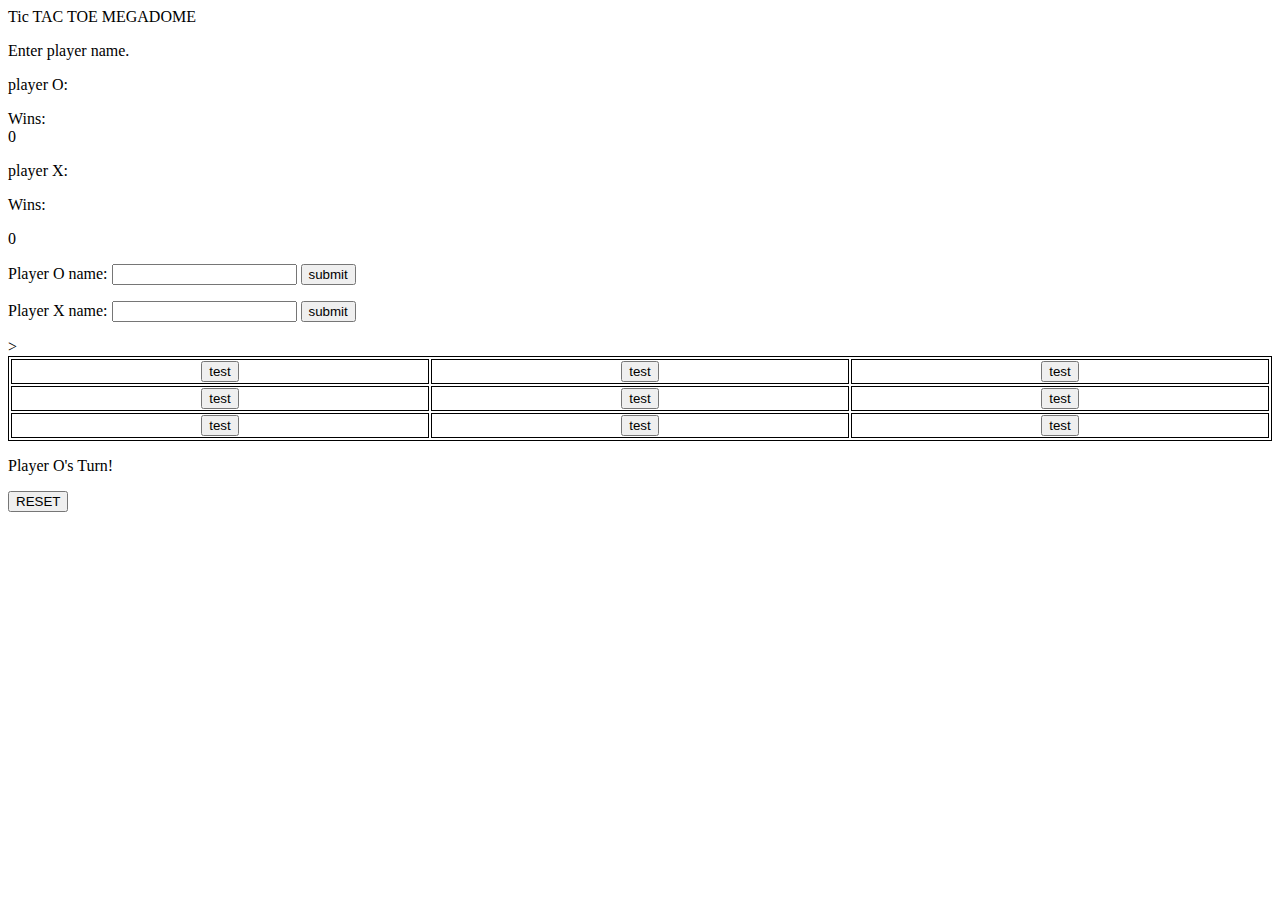
==== Index.html @ ab7325e4 "Added name submit, and a display <p>" ====
<html>
    <head>
        <link rel="stylesheet" href="styles.css">
    </head>

    <body>

        



        <p>Tic TAC TOE MEGADOME</p>


<div>
<p class="announcementZone">Enter player name.</p>


<p id="playerONameZone">player O:</p>

<div>Wins: <div id="playerO">0</div></div>
<p id="playerXNameZone">player X:</p>
<div>Wins: <p id="playerX">0</p></div>

<form onsubmit="return false">
    <label for="playerOName">Player O name:</label>
    <input type="text" id="playerOName" name="playerOName">
    <input type="submit" value="submit" onclick="onClickO()" ></form>

<form onsubmit="return false">
    <label for="playerXName">Player X name:</label>
    <input type="text" id="playerXName" name="playerXName">
    <input type="submit" value="submit" onclick="onClickX()">
</form>


</div>


        <table style="width:100%">
        <tr id="row1">
            <th> <button id ="1" class="cell" onclick="pushBtn(this)">test </button></th>
            <th><button id ="2" class="cell" onclick="pushBtn(this)">test </button></th>
            <th><button id ="3" class="cell" onclick="pushBtn(this)">test </button></th>
        </tr>

        <tr id="row2">
            <th><button id ="4" class="cell" onclick="pushBtn(this)">test </button></th>
            <th><button id ="5" class="cell" onclick="pushBtn(this)">test </button></th>
            <th><button id ="6" class="cell" onclick="pushBtn(this)">test </button></th>
        </tr>
        
        <tr id="row3">
            <th><button id ="7" class="cell" onclick="pushBtn(this)">test </button></th>
            <th><button id ="8" class="cell" onclick="pushBtn(this)">test </button></th>
            <th><button id ="9" class="cell" onclick="pushBtn(this)">test </button></th>
        </tr>
        ></table>
        <p id="playerTurnDisplay">Player O's Turn!</p>
        <button onclick="btnReset()">RESET</button>
        <script src="scripts.js"></script>
    </body>
</html>
---- styles.css ----
table{border: solid 1px black;

}
tr {border: black solid 1px;}

th {border: black solid 1px;}
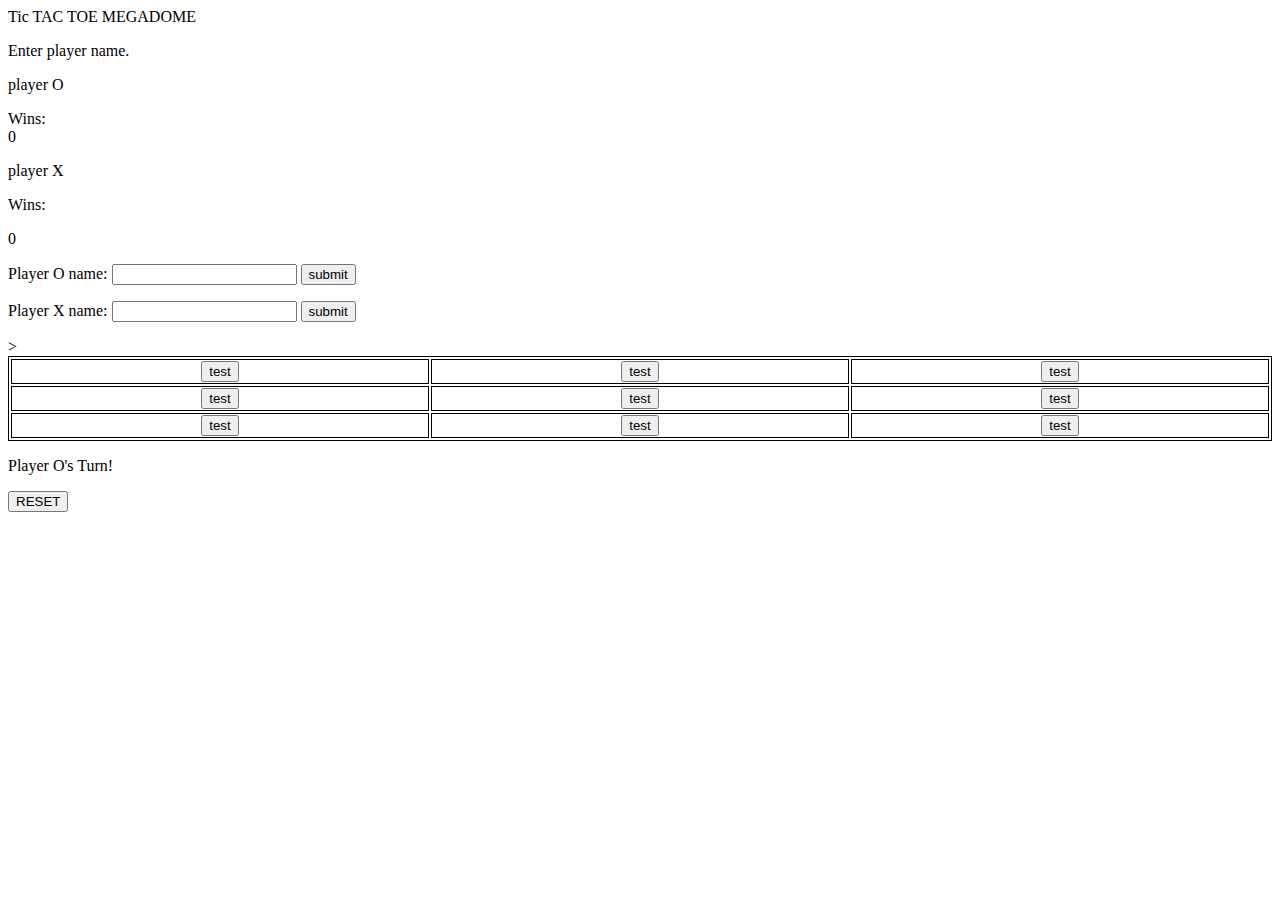
==== commit 8e95cb80: "finished win display, need to tidy,all works" ====
--- a/Index.html
+++ b/Index.html
@@ -16,10 +16,10 @@
 <p class="announcementZone">Enter player name.</p>
 
 
-<p id="playerONameZone">player O:</p>
+<p id="playerONameZone">player O</p>
 
 <div>Wins: <div id="playerO">0</div></div>
-<p id="playerXNameZone">player X:</p>
+<p id="playerXNameZone">player X</p>
 <div>Wins: <p id="playerX">0</p></div>
 
 <form onsubmit="return false">
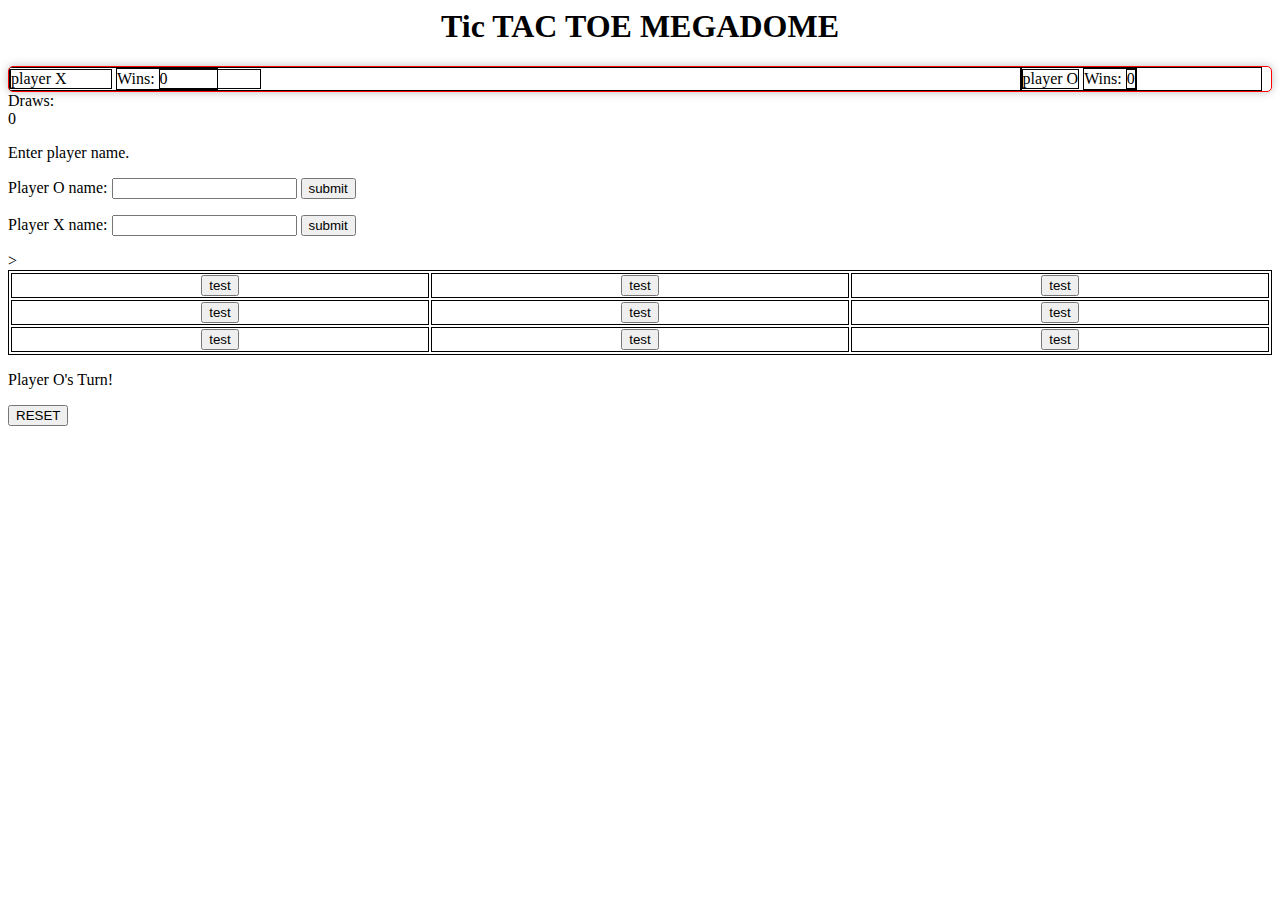
==== commit 25e8bde7: "Cleaned up CSS, and html, add text input lengthmax" ====
--- a/Index.html
+++ b/Index.html
@@ -9,19 +9,30 @@
 
 
 
-        <p>Tic TAC TOE MEGADOME</p>
+        <h1>Tic TAC TOE MEGADOME</h1>
 
 
 <div>
-<p class="announcementZone">Enter player name.</p>
 
 
-<p id="playerONameZone">player O</p>
+<div id="playerContainer">
+    <div id="playerOContainer">
+        <div id="playerONameZone" class="playerOClass">player O</div>
+        <div id="playerOWins" class="playerOClass">Wins: <div id="playerO" class="playerOClass">0</div></div>
+    </div>
 
-<div>Wins: <div id="playerO">0</div></div>
-<p id="playerXNameZone">player X</p>
-<div>Wins: <p id="playerX">0</p></div>
+    <div id="playerXContainer">
+        <div id="playerXNameZone" class="playerXClass">player X</div>
+        <div id="playerXWins" class="playerXClass">Wins: <div id="playerX" class="playerXClass">0</div></div>
+    </div>
 
+
+</div>
+
+<div>Draws:</div>
+<div id="draw">0</div>
+
+<p class="announcementZone">Enter player name.</p>
 <form onsubmit="return false">
     <label for="playerOName">Player O name:</label>
     <input type="text" id="playerOName" name="playerOName">
--- a/styles.css
+++ b/styles.css
@@ -3,4 +3,57 @@
 }
 tr {border: black solid 1px;}
 
-th {border: black solid 1px;}+th {border: black solid 1px;}
+
+h1{
+text-align: center;
+}
+
+#playerContainer {
+    box-sizing:border-box;
+    margin-right:4%;
+    float:center;
+    width:100%;
+    background-color: white;
+    border: 1px solid red;
+    -webkit-border-radius: 5px;
+    border-radius: 5px;
+    -moz-box-shadow: 0 0 10px #bdbdbd;
+    -webkit-box-shadow: 0 0 10px #bdbdbd;
+    box-shadow: 0 0 10px #bdbdbd;
+    overflow: hidden;
+    white-space: nowrap;
+}
+
+#playerOContainer{
+    width: 19%;
+    border: 1px solid black;
+    overflow: hidden;
+    white-space: nowrap;
+    display: inline-block;
+    align-content: right;
+}
+.playerOClass {
+    
+    border: 1px solid black;
+    display: inline-block; 
+}
+
+#playerXContainer{
+    width: 80%;
+    border: 1px solid black;
+    overflow: hidden;
+    white-space: nowrap;
+    display: inline-block;
+    text-align: left;
+}
+
+.playerXClass{
+    width: 100px;
+    border: 1px solid black;
+    display: inline-block; 
+}
+
+#playerXContainer{
+    float: left;
+}
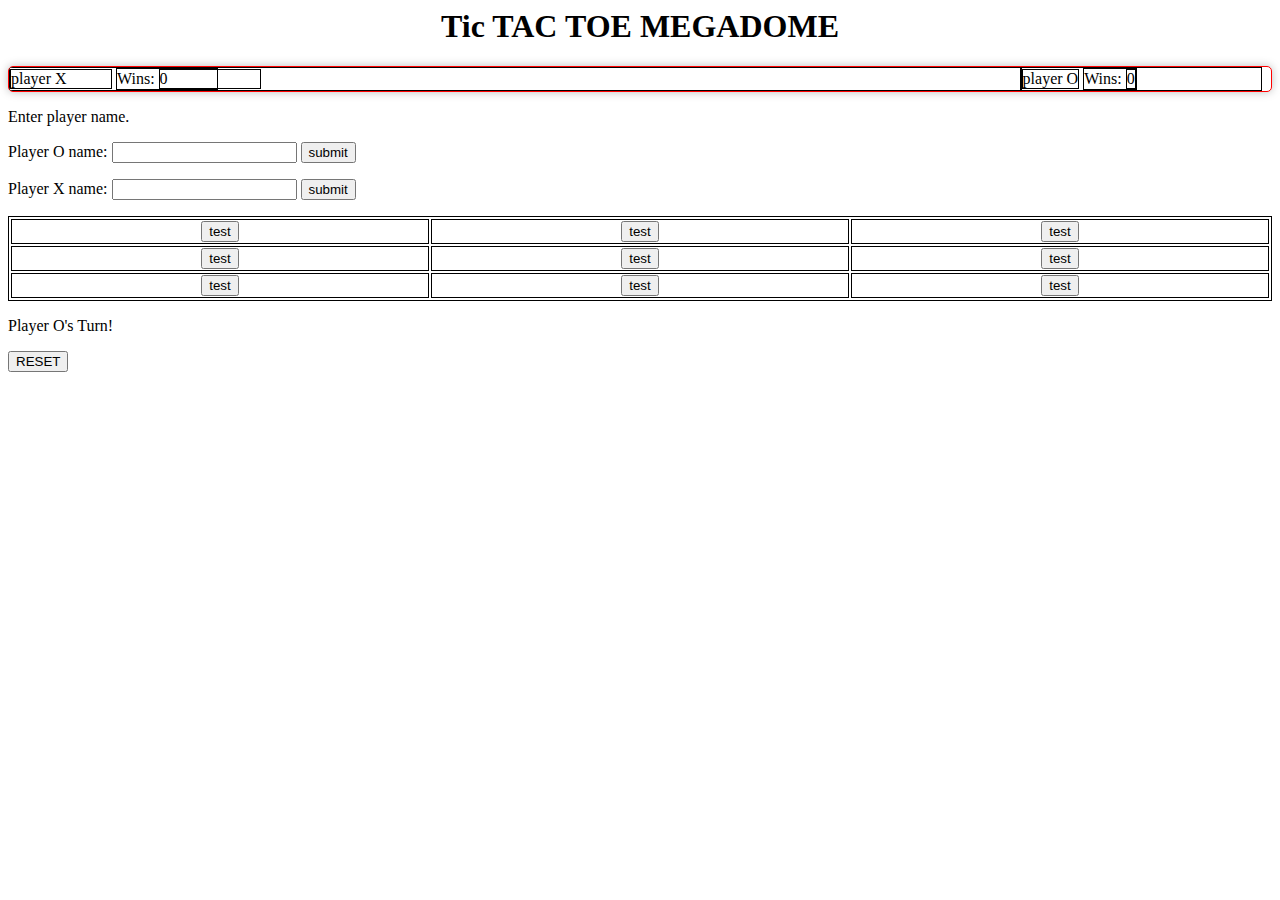
==== commit e427f172: "commented out draws" ====
--- a/Index.html
+++ b/Index.html
@@ -29,14 +29,14 @@
 
 </div>
 
-<div>Draws:</div>
-<div id="draw">0</div>
+<!--<div>Draws:</div>
+<div id="draw">0</div> in case i want a draw tracker, havent decided-->
 
 <p class="announcementZone">Enter player name.</p>
 <form onsubmit="return false">
     <label for="playerOName">Player O name:</label>
     <input type="text" id="playerOName" name="playerOName">
-    <input type="submit" value="submit" onclick="onClickO()" ></form>
+    <input type="submit" value="submit" onclick="onClickO()"></form>
 
 <form onsubmit="return false">
     <label for="playerXName">Player X name:</label>
@@ -50,7 +50,7 @@
 
         <table style="width:100%">
         <tr id="row1">
-            <th> <button id ="1" class="cell" onclick="pushBtn(this)">test </button></th>
+            <th><button id ="1" class="cell" onclick="pushBtn(this)">test </button></th>
             <th><button id ="2" class="cell" onclick="pushBtn(this)">test </button></th>
             <th><button id ="3" class="cell" onclick="pushBtn(this)">test </button></th>
         </tr>
@@ -66,7 +66,7 @@
             <th><button id ="8" class="cell" onclick="pushBtn(this)">test </button></th>
             <th><button id ="9" class="cell" onclick="pushBtn(this)">test </button></th>
         </tr>
-        ></table>
+        </table>
         <p id="playerTurnDisplay">Player O's Turn!</p>
         <button onclick="btnReset()">RESET</button>
         <script src="scripts.js"></script>
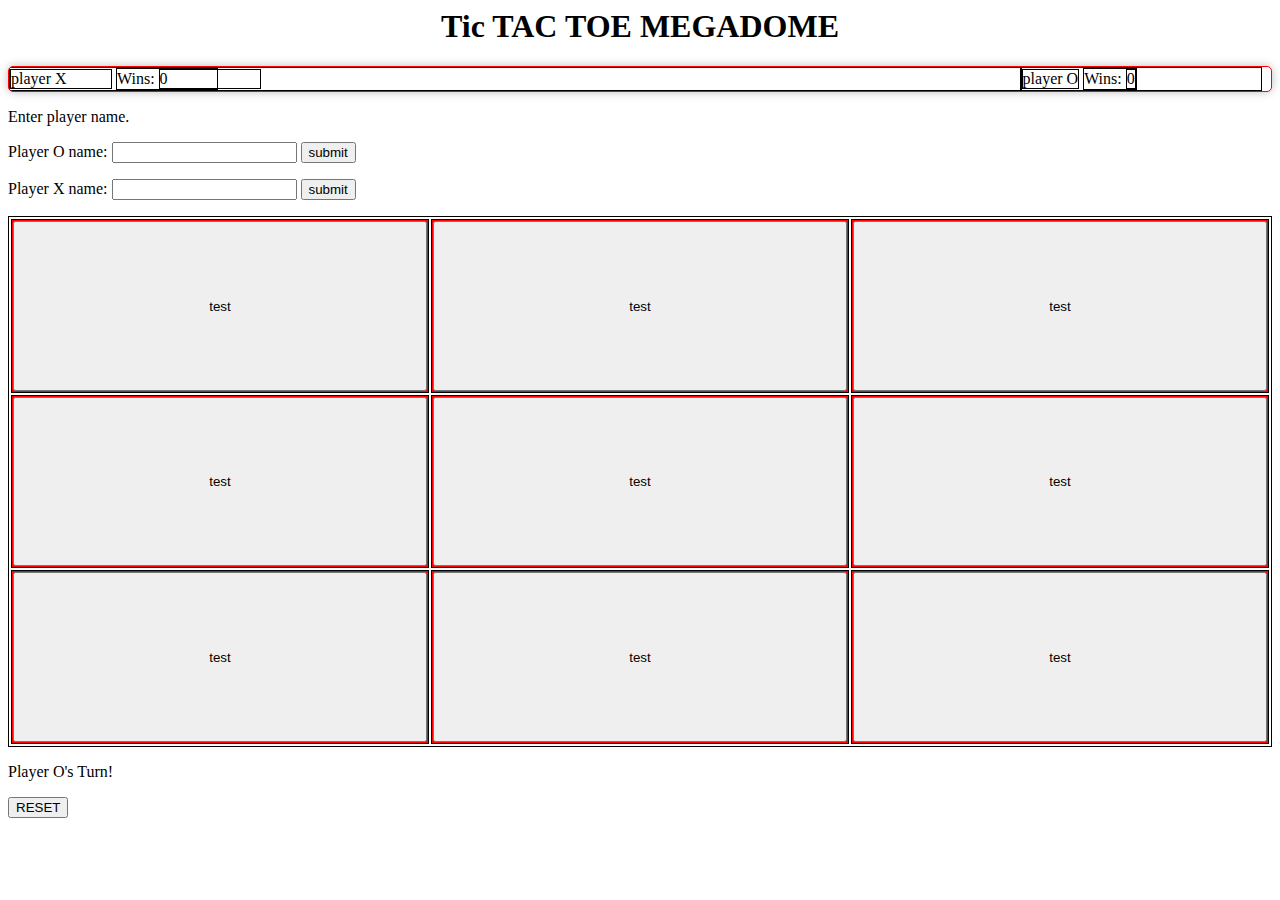
==== commit 07db0028: "added styles and expanded buttons, need font" ====
--- a/Index.html
+++ b/Index.html
@@ -50,21 +50,21 @@
 
         <table style="width:100%">
         <tr id="row1">
-            <th><button id ="1" class="cell" onclick="pushBtn(this)">test </button></th>
-            <th><button id ="2" class="cell" onclick="pushBtn(this)">test </button></th>
-            <th><button id ="3" class="cell" onclick="pushBtn(this)">test </button></th>
+            <td><button id ="1" class="cell" onclick="pushBtn(this)">test </button></td>
+            <td><button id ="2" class="cell" onclick="pushBtn(this)">test </button></td>
+            <td><button id ="3" class="cell" onclick="pushBtn(this)">test </button></td>
         </tr>
 
         <tr id="row2">
-            <th><button id ="4" class="cell" onclick="pushBtn(this)">test </button></th>
-            <th><button id ="5" class="cell" onclick="pushBtn(this)">test </button></th>
-            <th><button id ="6" class="cell" onclick="pushBtn(this)">test </button></th>
+            <td><button id ="4" class="cell" onclick="pushBtn(this)">test </button></td>
+            <td><button id ="5" class="cell" onclick="pushBtn(this)">test </button></td>
+            <td><button id ="6" class="cell" onclick="pushBtn(this)">test </button></td>
         </tr>
         
         <tr id="row3">
-            <th><button id ="7" class="cell" onclick="pushBtn(this)">test </button></th>
-            <th><button id ="8" class="cell" onclick="pushBtn(this)">test </button></th>
-            <th><button id ="9" class="cell" onclick="pushBtn(this)">test </button></th>
+            <td><button id ="7" class="cell" onclick="pushBtn(this)">test </button></td>
+            <td><button id ="8" class="cell" onclick="pushBtn(this)">test </button></td>
+            <td><button id ="9" class="cell" onclick="pushBtn(this)">test </button></td>
         </tr>
         </table>
         <p id="playerTurnDisplay">Player O's Turn!</p>
--- a/styles.css
+++ b/styles.css
@@ -1,9 +1,27 @@
-table{border: solid 1px black;
+table{
+    border: solid 1px black;
+    table-layout:fixed;
+    width: 60%;
+    height: 60%;
+}
+tr {border: black solid 1px;
+    height: 25%;
+   
+}
 
+td {
+    border: solid 1px black;
+    width: 33%;
+    
+    height: 33%;
+    background-color: red;
+    position: relative;
 }
-tr {border: black solid 1px;}
 
-th {border: black solid 1px;}
+.cell{
+    width: 100%;
+    height: 100%;
+}
 
 h1{
 text-align: center;
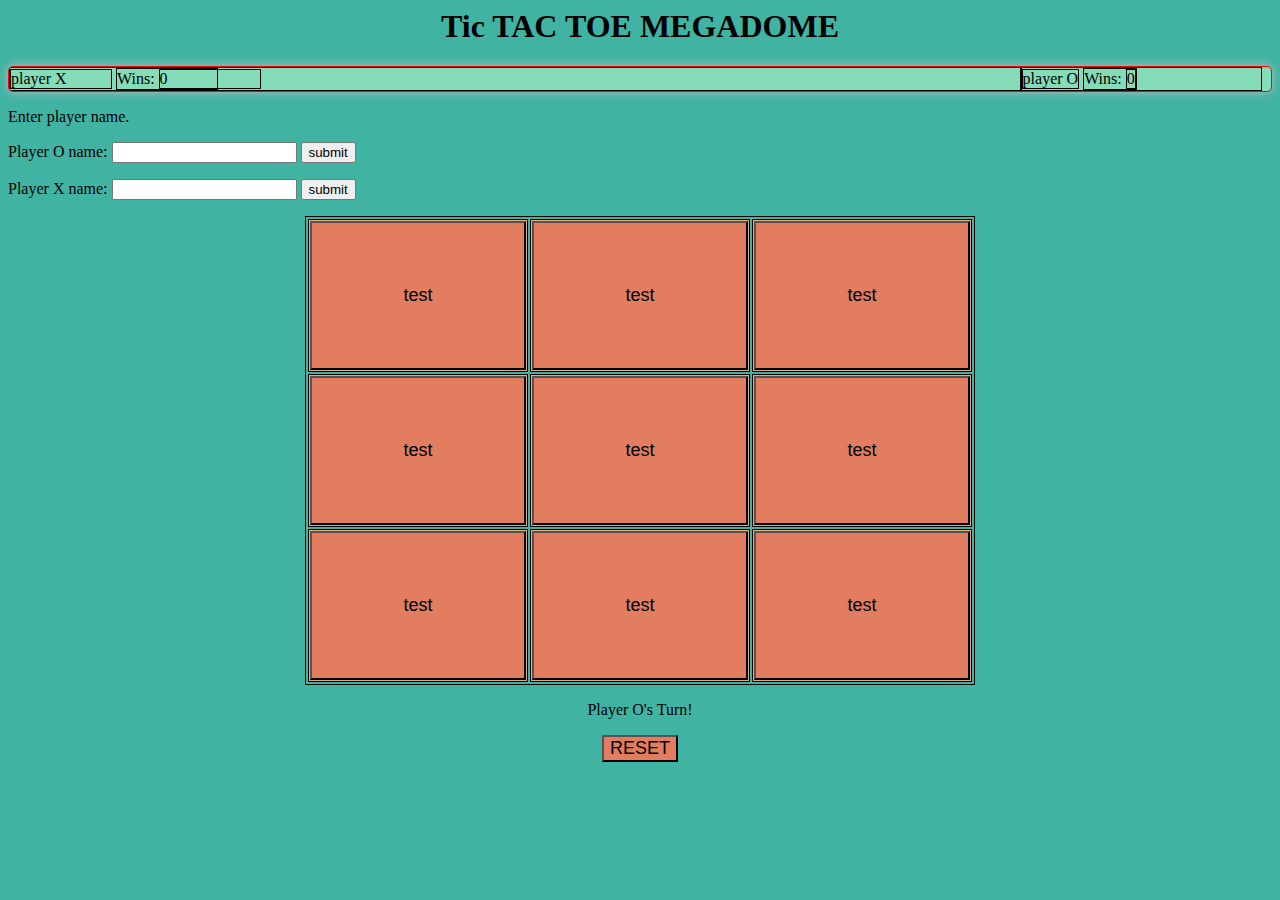
==== commit 19dbfb35: "cleaned up CSS, rough draft complete, need polish" ====
--- a/Index.html
+++ b/Index.html
@@ -48,7 +48,7 @@
 </div>
 
 
-        <table style="width:100%">
+        <table>
         <tr id="row1">
             <td><button id ="1" class="cell" onclick="pushBtn(this)">test </button></td>
             <td><button id ="2" class="cell" onclick="pushBtn(this)">test </button></td>
@@ -67,8 +67,10 @@
             <td><button id ="9" class="cell" onclick="pushBtn(this)">test </button></td>
         </tr>
         </table>
-        <p id="playerTurnDisplay">Player O's Turn!</p>
-        <button onclick="btnReset()">RESET</button>
+        <div id="resetZone">
+            <p id="playerTurnDisplay">Player O's Turn!</p>
+            <button onclick="btnReset()">RESET</button>
+        </div>
         <script src="scripts.js"></script>
     </body>
 </html>--- a/styles.css
+++ b/styles.css
@@ -1,21 +1,28 @@
+body {
+    background-color: #41b3a3;
+}
+
 table{
     border: solid 1px black;
     table-layout:fixed;
-    width: 60%;
-    height: 60%;
+    width: 53%;
+    height: 53%;
+    margin-left: auto;
+    margin-right: auto;
+    
 }
 tr {border: black solid 1px;
-    height: 25%;
+    overflow: scroll;
    
 }
 
 td {
     border: solid 1px black;
     width: 33%;
+    height: 33%;
+    background-color: #E8A87C;
+    position: relative;
     
-    height: 33%;
-    background-color: red;
-    position: relative;
 }
 
 .cell{
@@ -32,7 +39,7 @@
     margin-right:4%;
     float:center;
     width:100%;
-    background-color: white;
+    background-color: #85dcb8;
     border: 1px solid red;
     -webkit-border-radius: 5px;
     border-radius: 5px;
@@ -75,3 +82,13 @@
 #playerXContainer{
     float: left;
 }
+
+button{
+    font-size: large;
+    background-color: #e27d60;
+}
+#resetZone{
+    margin-left: auto;
+    margin-right: auto;
+    text-align: center;
+}
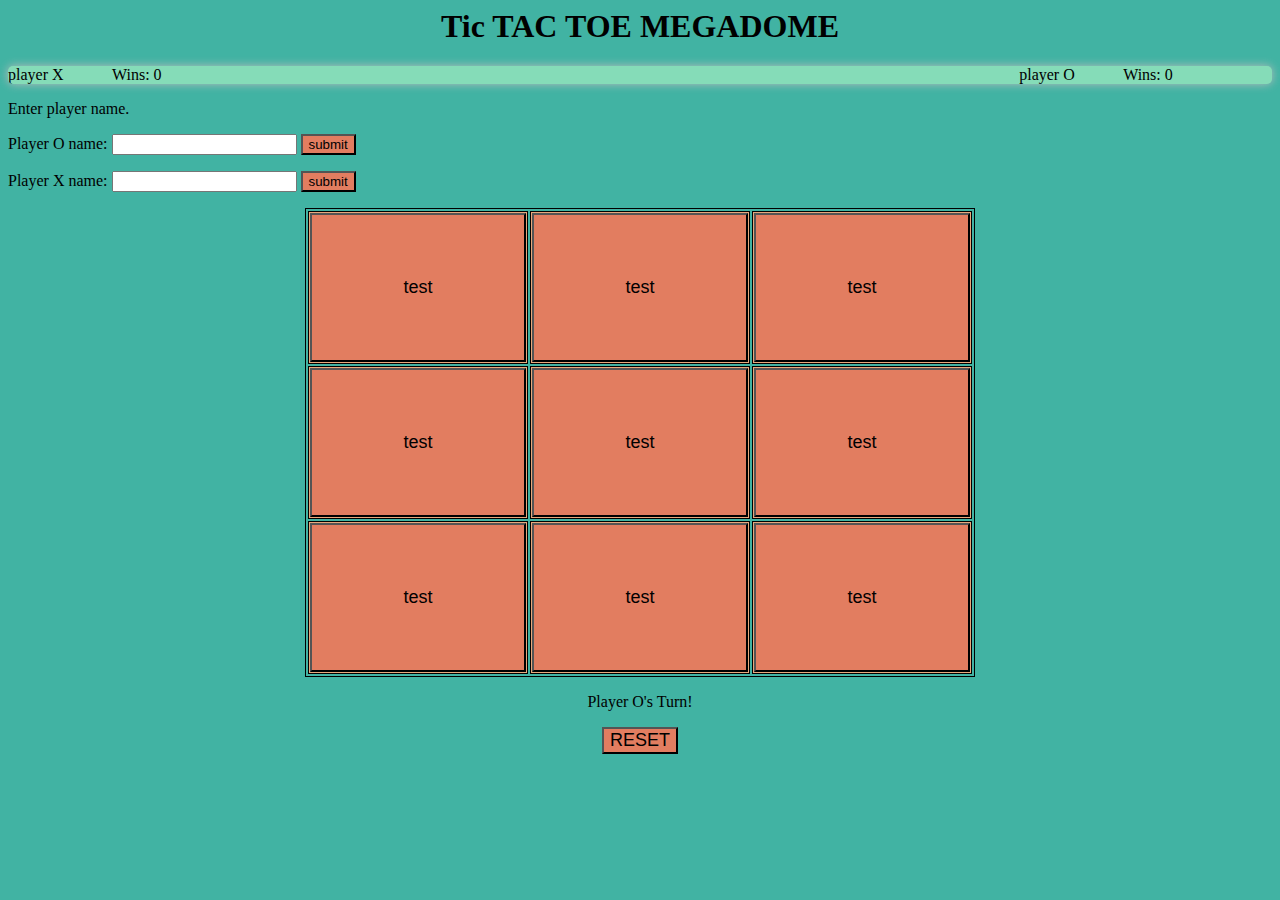
==== commit 412130a1: "updated submit buttons, classes & notes to html" ====
--- a/Index.html
+++ b/Index.html
@@ -23,7 +23,7 @@
 
     <div id="playerXContainer">
         <div id="playerXNameZone" class="playerXClass">player X</div>
-        <div id="playerXWins" class="playerXClass">Wins: <div id="playerX" class="playerXClass">0</div></div>
+        <div id="playerXWins" class="playerXClass">Wins: <div id="playerX" class="playerXClass">0</div></div> <!--need to allow this box to stretch to the left if palyers input a larger name, probably through css-->
     </div>
 
 
@@ -36,12 +36,12 @@
 <form onsubmit="return false">
     <label for="playerOName">Player O name:</label>
     <input type="text" id="playerOName" name="playerOName">
-    <input type="submit" value="submit" onclick="onClickO()"></form>
+    <input type="submit" value="submit" onclick="onClickO()" class="submitButton"></form>
 
 <form onsubmit="return false">
     <label for="playerXName">Player X name:</label>
     <input type="text" id="playerXName" name="playerXName">
-    <input type="submit" value="submit" onclick="onClickX()">
+    <input type="submit" value="submit" class="submitButton" onclick="onClickX()">
 </form>
 
 
--- a/styles.css
+++ b/styles.css
@@ -40,7 +40,7 @@
     float:center;
     width:100%;
     background-color: #85dcb8;
-    border: 1px solid red;
+    
     -webkit-border-radius: 5px;
     border-radius: 5px;
     -moz-box-shadow: 0 0 10px #bdbdbd;
@@ -52,21 +52,20 @@
 
 #playerOContainer{
     width: 19%;
-    border: 1px solid black;
     overflow: hidden;
     white-space: nowrap;
     display: inline-block;
     align-content: right;
 }
 .playerOClass {
+    width: 100px;
     
-    border: 1px solid black;
     display: inline-block; 
 }
 
 #playerXContainer{
     width: 80%;
-    border: 1px solid black;
+    
     overflow: hidden;
     white-space: nowrap;
     display: inline-block;
@@ -75,7 +74,7 @@
 
 .playerXClass{
     width: 100px;
-    border: 1px solid black;
+    
     display: inline-block; 
 }
 
@@ -92,3 +91,8 @@
     margin-right: auto;
     text-align: center;
 }
+
+.submitButton{
+    
+    background-color: #e27d60;
+}
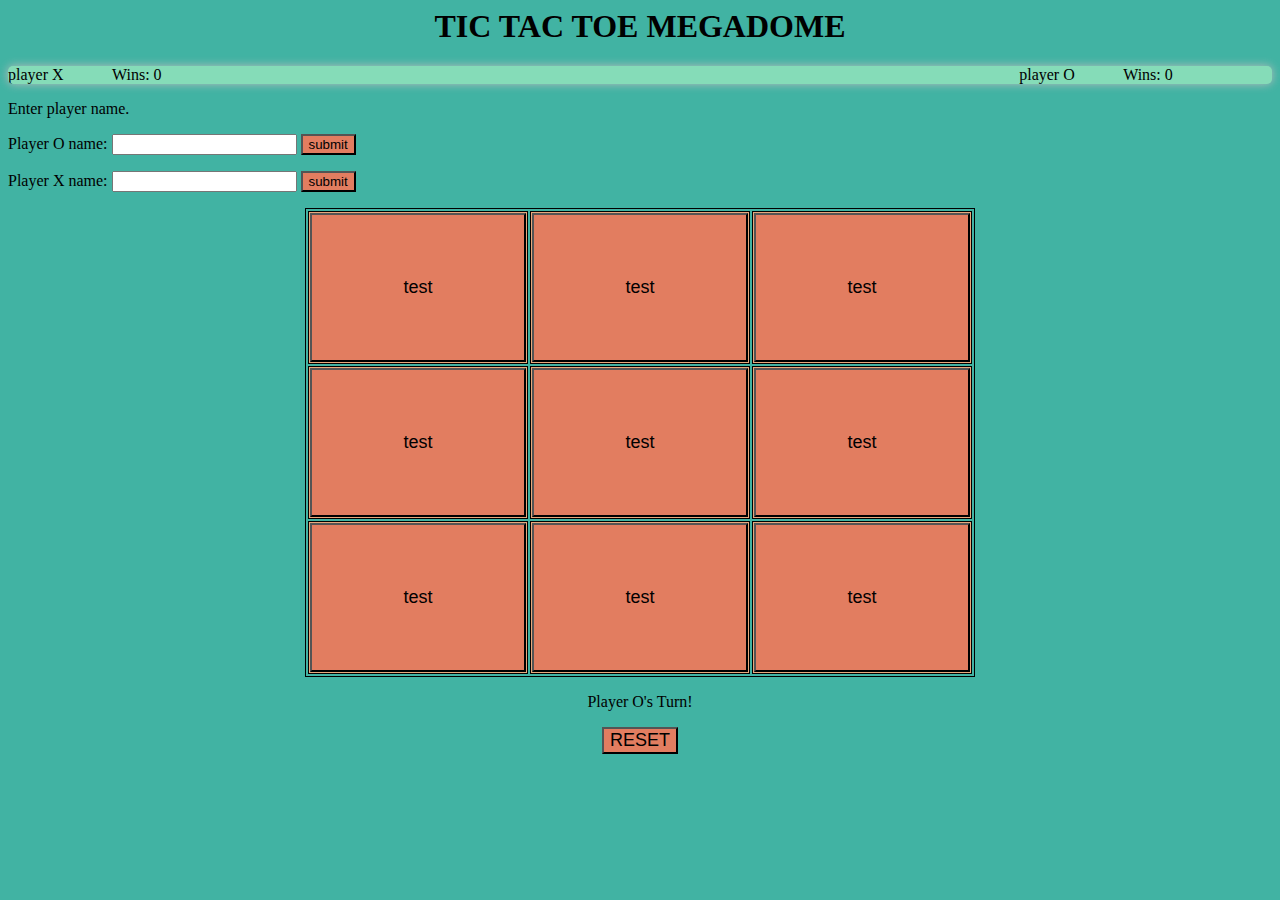
==== commit c716942c: "index H1 updated." ====
--- a/Index.html
+++ b/Index.html
@@ -9,7 +9,7 @@
 
 
 
-        <h1>Tic TAC TOE MEGADOME</h1>
+        <h1>TIC TAC TOE MEGADOME</h1>
 
 
 <div>
